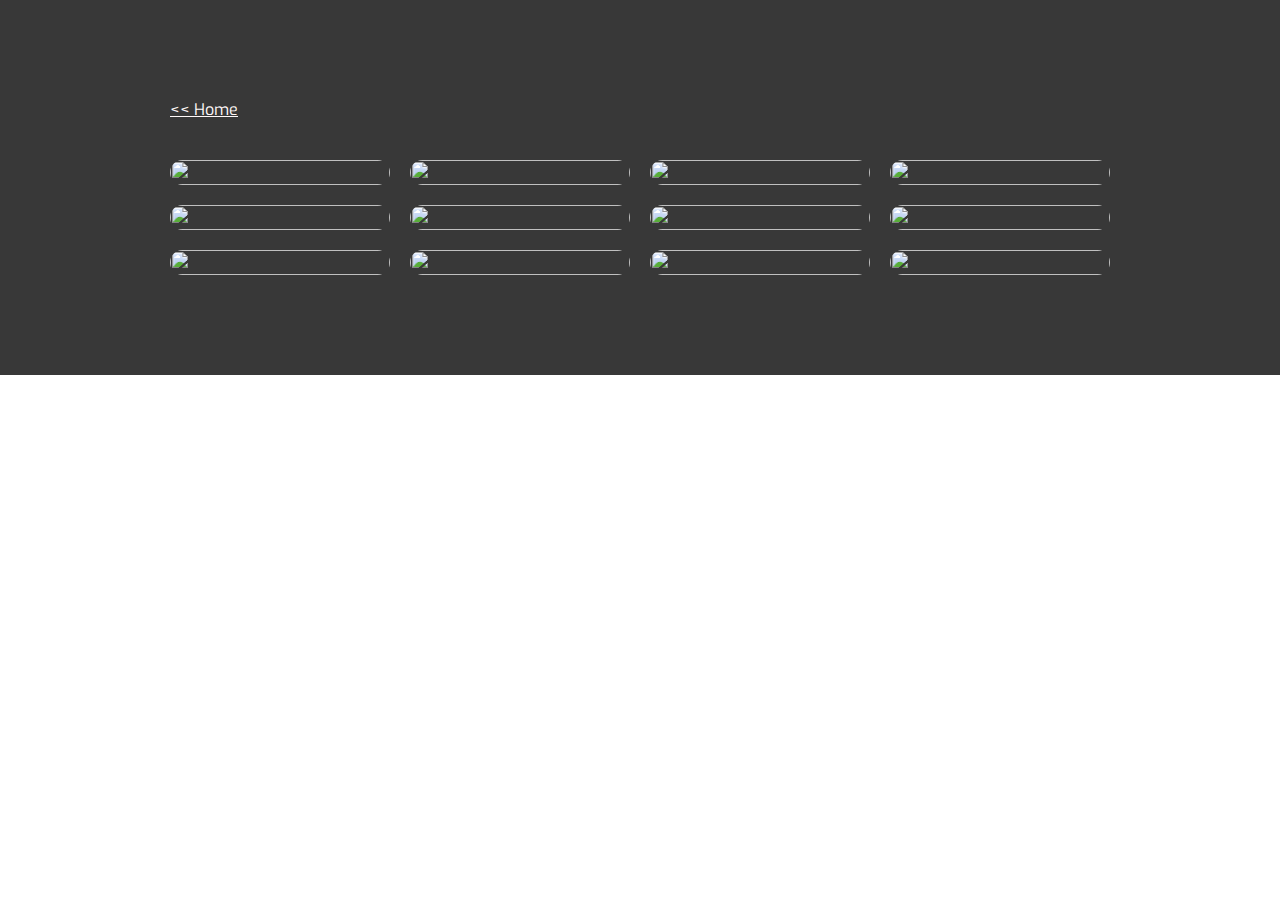
==== gallery.html @ 95dee2b7 "Trigger rebuild" ====
<!DOCTYPE html>
<html lang="en">
<head>
    <meta charset="UTF-8">
    <meta http-equiv="X-UA-Compatible" content="IE=edge">
    <meta name="viewport" content="width=device-width, initial-scale=1.0">

    <link rel="stylesheet" href="assets/css/style.css">
    <link rel="stylesheet" href="assets/css/my-class.css">

    <title>Gallery</title>
</head>
<body>
    <section id="gallery" class="gallery my-section">
        <div class="centered-container my-container">
          <div class="div-block">
            <a href="index.html" aria-current="page" class="link my--current">&lt;&lt; Home</a>
          </div>
          <div class="gallery-grid-container"><img src="../images/gallery/interior-9.jpg" srcset="../images/gallery/interior-9.jpg 500w, ../images/gallery/interior-9.jpg 800w, ../images/gallery/interior-9.jpg 1080w, ../images/gallery/interior-9.jpg 1600w, ../images/gallery/interior-9.jpg 2000w, ../images/gallery/interior-9.jpg 4896w" sizes="(max-width: 479px) 92vw, (max-width: 767px) 44vw, (max-width: 991px) 167px, 219.99998474121094px" alt="" class="gallery-thumbnail"><img src="../images/gallery/interior-8.jpg" alt="" class="gallery-thumbnail"><img src="../images/gallery/interior-6.jpg" srcset="../images/gallery/interior-6.jpg 500w, ../images/gallery/interior-6.jpg 800w, ../images/gallery/interior-6.jpg 1080w, ../images/gallery/interior-6.jpg 1600w, ../images/gallery/interior-6.jpg 2000w, ../images/gallery/interior-6.jpg 2600w, ../images/gallery/interior-6.jpg 3200w, ../images/gallery/interior-6.jpg 6024w" sizes="(max-width: 479px) 92vw, (max-width: 767px) 44vw, (max-width: 991px) 167px, 219.99998474121094px" alt="" class="gallery-thumbnail"><img src="../images/gallery/interior-5.jpg" srcset="../images/gallery/interior-5.jpg 500w, ../images/gallery/interior-5.jpg 800w, ../images/gallery/interior-5.jpg 1080w, ../images/gallery/interior-5.jpg 1600w, ../images/gallery/interior-5.jpg 2000w, ../images/gallery/interior-5.jpg 4914w" sizes="(max-width: 479px) 92vw, (max-width: 767px) 44vw, (max-width: 991px) 167px, 219.99998474121094px" alt="" class="gallery-thumbnail"><img src="../images/gallery/interior-4.jpg" srcset="../images/gallery/interior-4.jpg 500w, ../images/gallery/interior-4.jpg 1080w, ../images/gallery/interior-4.jpg 1600w, ../images/gallery/interior-4.jpg 2000w, ../images/gallery/interior-4.jpg 2600w, ../images/gallery/interior-4.jpg 3200w, ../images/gallery/interior-4.jpg 5472w" sizes="(max-width: 479px) 92vw, (max-width: 767px) 44vw, (max-width: 991px) 167px, 219.99998474121094px" alt="" class="gallery-thumbnail"><img src="../images/gallery/interior-1.jpg" srcset="../images/gallery/interior-1.jpg 500w, ../images/gallery/interior-1.jpg 800w, ../images/gallery/interior-1.jpg 1080w, ../images/gallery/interior-1.jpg 1600w, ../images/gallery/interior-1.jpg 2000w, ../images/gallery/interior-1.jpg 2600w, ../images/gallery/interior-1.jpg 2925w" sizes="(max-width: 479px) 92vw, (max-width: 767px) 44vw, (max-width: 991px) 167px, 219.99998474121094px" alt="" class="gallery-thumbnail"><img src="../images/gallery/interior-7.jpg" srcset="../images/gallery/interior-7.jpg 500w, ../images/gallery/interior-7.jpg 800w, ../images/gallery/interior-7.jpg 1080w, ../images/gallery/interior-7.jpg 1600w, ../images/gallery/interior-7.jpg 2000w, ../images/gallery/interior-7.jpg 2600w, ../images/gallery/interior-7.jpg 3200w, ../images/gallery/interior-7.jpg 3202w" sizes="(max-width: 479px) 92vw, (max-width: 767px) 44vw, (max-width: 991px) 167px, 219.99998474121094px" alt="" class="gallery-thumbnail"><img src="../images/gallery/interior-11.jpg" srcset="../images/gallery/interior-11.jpg 500w, ../images/gallery/interior-11.jpg 800w, ../images/gallery/interior-11.jpg 1080w, ../images/gallery/interior-11.jpg 1600w, ../images/gallery/interior-11.jpg 5472w" sizes="(max-width: 479px) 92vw, (max-width: 767px) 44vw, (max-width: 991px) 167px, 219.99998474121094px" alt="" class="gallery-thumbnail"><img src="../images/gallery/interior-2.jpg" srcset="../images/gallery/interior-2.jpg 500w, ../images/gallery/interior-2.jpg 800w, ../images/gallery/interior-2.jpg 1080w, ../images/gallery/interior-2.jpg 1600w, ../images/gallery/interior-2.jpg 3958w" sizes="(max-width: 479px) 92vw, (max-width: 767px) 44vw, (max-width: 991px) 167px, 219.99998474121094px" alt="" class="gallery-thumbnail"><img src="../images/gallery/interior-12.jpg" srcset="../images/gallery/interior-12.jpg 500w, ../images/gallery/interior-12.jpg 800w, ../images/gallery/interior-12.jpg 1080w, ../images/gallery/interior-12.jpg 1600w, ../images/gallery/interior-12.jpg 2000w, ../images/gallery/interior-12.jpg 2600w, ../images/gallery/interior-12.jpg 3200w, ../images/gallery/interior-12.jpg 3648w" sizes="(max-width: 479px) 92vw, (max-width: 767px) 44vw, (max-width: 991px) 167px, 219.99998474121094px" alt="" class="gallery-thumbnail"><img src="../images/gallery/interior-3.jpg" srcset="../images/gallery/interior-3.jpg 500w, ../images/gallery/interior-3.jpg 800w, ../images/gallery/interior-3.jpg 1080w, ../images/gallery/interior-3.jpg 2784w" sizes="(max-width: 479px) 92vw, (max-width: 767px) 44vw, (max-width: 991px) 167px, 219.99998474121094px" alt="" class="gallery-thumbnail"><img src="../images/gallery/interior-10.jpg" srcset="../images/gallery/interior-10.jpg 500w, ../images/gallery/interior-10.jpg 800w, ../images/gallery/interior-10.jpg 2000w" sizes="(max-width: 479px) 92vw, (max-width: 767px) 44vw, (max-width: 991px) 167px, 219.99998474121094px" alt="" class="gallery-thumbnail"></div>
        </div>
      </section>
</body>
</html>
---- assets/css/style.css ----
@import url('https://fonts.googleapis.com/css2?family=Exo:wght@300&family=Great+Vibes&family=Lato:wght@300&family=Oswald&display=swap');

  /* Navbar */

.sticky-nav {
    position: -webkit-sticky;
    position: sticky;
    top: 0px;
    z-index: 1;
    padding: 20px;
    background-color: #f4f4f4;
  }
  
  .nav-grid {
    display: -ms-grid;
    display: grid;
    width: 100%;
    margin: 0px;
    padding: 0px;
    -webkit-box-pack: start;
    -webkit-justify-content: flex-start;
    -ms-flex-pack: start;
    justify-content: flex-start;
    -webkit-box-align: center;
    -webkit-align-items: center;
    -ms-flex-align: center;
    align-items: center;
    grid-auto-flow: column;
    grid-auto-columns: -webkit-max-content;
    grid-auto-columns: max-content;
    grid-column-gap: 20px;
    grid-row-gap: 20px;
    -ms-grid-columns: 1fr -webkit-max-content -webkit-max-content -webkit-max-content;
    -ms-grid-columns: 1fr max-content max-content max-content;
    grid-template-columns: 1fr -webkit-max-content -webkit-max-content -webkit-max-content;
    grid-template-columns: 1fr max-content max-content max-content;
    -ms-grid-rows: auto;
    grid-template-rows: auto;
  }
  
  .nav-logo-link {
    display: block;
    height: 60px;
    margin-right: 0px;
    margin-left: 0px;
    padding: 0px;
  }
  
  .nav-logo {
    width: auto;
    height: 100%;
    -o-object-fit: contain;
    object-fit: contain;
    -o-object-position: 0% 50%;
    object-position: 0% 50%;
  }
  
  .nav-link {
    display: block;
    margin-right: 0px;
    margin-left: 0px;
    padding: 10px 0px;
    color: #444;
    text-decoration: none;
  }
  
  .nav-link:hover {
    text-decoration: underline;
  }
  
  .brand-text {
    height: 35%;
    font-size: 20px;
  }
  
  .body {
    font-family: Exo, sans-serif;
  }
  
  @media screen and (max-width: 767px) {
    .sticky-nav {
      position: relative;
    }
  
    .nav-grid {
      text-align: center;
    }
  }
  
  @media screen and (max-width: 479px) {
    .sticky-nav {
      padding: 0px;
    }
  
    .nav-grid {
      grid-auto-flow: row;
      grid-column-gap: 0px;
      grid-row-gap: 0px;
      -ms-grid-columns: 1fr;
      grid-template-columns: 1fr;
      -ms-grid-rows: 100px;
      grid-template-rows: 100px;
    }
  
    .nav-logo-link {
      border-top: 1px solid #c4c4c4;
    }
  
    .nav-link {
      padding-top: 10px;
      padding-bottom: 10px;
      border-top: 1px solid #c4c4c4;
    }
  }
  
  #my-nav {
    -ms-grid-column-align: start;
    justify-self: start;
  }
  
  @media screen and (max-width: 479px) {
    #my-nav {
      -ms-grid-column-align: center;
      justify-self: center;
    }
  }

  /*  Hero section */

  .hero-overlay {
    display: -webkit-box;
    display: -webkit-flex;
    display: -ms-flexbox;
    display: flex;
    height: 90vh;
    max-height: 780px;
    padding-top: 100px;
    padding-bottom: 100px;
    -webkit-box-pack: center;
    -webkit-justify-content: center;
    -ms-flex-pack: center;
    justify-content: center;
    -webkit-box-align: center;
    -webkit-align-items: center;
    -ms-flex-align: center;
    align-items: center;
    background-image: -webkit-gradient(linear, left top, left bottom, from(rgba(0, 0, 0, 0.2)), to(rgba(0, 0, 0, 0.2))), url('../images/hero-bg.jpg');
    background-image: linear-gradient(180deg, rgba(0, 0, 0, 0.2), rgba(0, 0, 0, 0.2)), url('../images/hero-bg.jpg');
    background-position: 0px 0px, 50% 50%;
    background-size: auto, cover;
    color: #fff;
  }
  
  .centered-container {
    -webkit-box-flex: 1;
    -webkit-flex: 1;
    -ms-flex: 1;
    flex: 1;
    text-align: center;
  }
  
  .heading {
    padding-top: 20px;
    display: inline-block;
    font-family: 'Great Vibes', cursive;
    font-size: 72px;
  }
  
  @media screen and (max-width: 767px) {
    .hero-overlay {
      padding: 40px 20px;
    }
  }
  
  @media screen and (max-width: 479px) {
    .centered-container {
      text-align: left;
    }
  }

  /* Cards section */

  .cards-section {
    padding-top: 100px;
    padding-bottom: 100px;
    background-color: rgba(0, 0, 0, 0.78);
    color: #fff;  
  }
  
  .centered-container {
    -webkit-box-flex: 1;
    -webkit-flex: 1;
    -ms-flex: 1;
    flex: 1;
    font-family: Exo, sans-serif;
    font-size: 16px;
    text-align: center;
  }
  
  .cards-grid-container {
    display: -ms-grid;
    display: grid;
    grid-auto-columns: 1fr;
    grid-column-gap: 40px;
    grid-row-gap: 40px;
    -ms-grid-columns: 1fr 1fr 1fr;
    grid-template-columns: 1fr 1fr 1fr;
    -ms-grid-rows: auto;
    grid-template-rows: auto;
    text-align: left;
  }
  
  .cards-image-mask {
    position: relative;
    overflow: hidden;
    width: 100%;
    padding-top: 100%;
    border-radius: 0%;
  }
  
  .cards-image {
    position: absolute;
    left: 0%;
    top: 0%;
    right: 0%;
    bottom: 0%;
    width: 100%;
    height: 100%;
    max-width: none;
    background-image: url('../images/cards/living-space-resized-p-500.jpeg');
    background-size: auto;
    -o-object-fit: cover;
    object-fit: cover;
    -o-object-position: 50% 50%;
    object-position: 50% 50%;
  }
  
  .paragraph {
    text-align: center;
  }
  
  .paragraph-2 {
    text-align: center;
  }
  
  .paragraph-3 {
    text-align: center;
  }
  
  .heading {
    text-align: center;
  }
  
  .heading-2 {
    text-align: center;
  }
  
  .heading-3 {
    text-align: center;
  }
  
  @media screen and (max-width: 991px) {
    .cards-grid-container {
      grid-column-gap: 20px;
    }
  }
  
  @media screen and (max-width: 767px) {
    .cards-section {
      padding: 40px 20px;
    }
  
    .cards-grid-container {
      max-width: none;
      -ms-grid-row-align: stretch;
      align-self: stretch;
      -ms-grid-columns: 1fr;
      grid-template-columns: 1fr;
      -ms-grid-rows: auto auto auto;
      grid-template-rows: auto auto auto;
    }
  }
  
  @media screen and (max-width: 479px) {
    .centered-container {
      text-align: left;
    }
  
    .cards-grid-container {
      margin-right: 0px;
      margin-left: 0px;
      padding-top: 20px;
      padding-bottom: 20px;
      -ms-grid-columns: 1fr;
      grid-template-columns: 1fr;
    }
  }
  
  #my-node-living {
    -webkit-align-self: auto;
    -ms-flex-item-align: auto;
    -ms-grid-romy-align: auto;
    align-self: auto;
  }
  
  @media screen and (max-width: 767px) {
    #my-node-office-header {
      grid-row: 1;
      -ms-grid-row: span 1;
      grid-row-start: span 1;
      -ms-grid-romy-span: 1;
      grid-row-end: span 1;
      grid-column: 1;
      -ms-grid-column: span 1;
      grid-column-start: span 1;
      -ms-grid-column-span: 1;
      grid-column-end: span 1;
    }
  
    #my-node-office-paragraph {
      grid-row: 1;
      -ms-grid-row: span 1;
      grid-row-start: span 1;
      -ms-grid-romy-span: 1;
      grid-row-end: span 1;
      grid-column: 1;
      -ms-grid-column: span 1;
      grid-column-start: span 1;
      -ms-grid-column-span: 1;
      grid-column-end: span 1;
    }
  
    #my-node-industry-header {
      grid-row: 1;
      -ms-grid-row: span 1;
      grid-row-start: span 1;
      -ms-grid-romy-span: 1;
      grid-row-end: span 1;
      grid-column: 1;
      -ms-grid-column: span 1;
      grid-column-start: span 1;
      -ms-grid-column-span: 1;
      grid-column-end: span 1;
    }
  
    #my-node-industry-paragraph {
      grid-row: 1;
      -ms-grid-row: span 1;
      grid-row-start: span 1;
      -ms-grid-romy-span: 1;
      grid-row-end: span 1;
      grid-column: 1;
      -ms-grid-column: span 1;
      grid-column-start: span 1;
      -ms-grid-column-span: 1;
      grid-column-end: span 1;
      -ms-grid-romy-align: start;
      align-self: start;
    }
  }
  
  @media screen and (max-width: 479px) {
    #my-node-living {
      grid-column: 1;
      -ms-grid-column: span 1;
      grid-column-start: span 1;
      -ms-grid-column-span: 1;
      grid-column-end: span 1;
    }
  
    #my-node-office {
      grid-column: 1;
      -ms-grid-column: span 1;
      grid-column-start: span 1;
      -ms-grid-column-span: 1;
      grid-column-end: span 1;
    }
  
    #my-node-industry {
      -ms-grid-column: span 1;
      grid-column-start: span 1;
      -ms-grid-column-span: 1;
      grid-column-end: span 1;
    }
  }


  /* Footer section */

  .footer {
    padding-top: 60px;
    padding-bottom: 40px;
    -webkit-box-align: start;
    -webkit-align-items: flex-start;
    -ms-flex-align: start;
    align-items: flex-start;
    text-align: center;
  }
  
  .footer-flex-container {
    display: -webkit-box;
    display: -webkit-flex;
    display: -ms-flexbox;
    display: flex;
    margin-bottom: 40px;
    -webkit-box-pack: justify;
    -webkit-justify-content: space-between;
    -ms-flex-pack: justify;
    justify-content: space-between;
    text-align: left;
  }
  
  .footer-logo-link {
    max-height: 60px;
    min-width: 60px;
    -webkit-box-flex: 0;
    -webkit-flex: 0 auto;
    -ms-flex: 0 auto;
    flex: 0 auto;
  }
  
  .footer-image {
    width: 100%;
    height: 100%;
    background-image: url('../images/contact-compass.jpg');
    background-position: 50% 50%;
    background-size: cover;
    -o-object-fit: contain;
    object-fit: contain;
    -o-object-position: 0% 50%;
    object-position: 0% 50%;
  }
  
  .footer-heading {
    margin-top: 0px;
    margin-bottom: 20px;
    font-size: 14px;
    line-height: 1.5;
  }
  
  .footer-link {
    display: block;
    margin-bottom: 10px;
    color: #444;
    text-decoration: none;
  }
  
  .footer-link:hover {
    text-decoration: underline;
  }
  
  .image {
    margin-right: 0px;
  }
  
  @media screen and (max-width: 991px) {
    .footer {
      padding-right: 20px;
      padding-left: 20px;
    }
  }
  
  @media screen and (max-width: 767px) {
    .footer {
      padding: 40px 20px;
    }
  
    .footer-image {
      -o-object-fit: contain;
      object-fit: contain;
    }
  }
  
  @media screen and (max-width: 479px) {
    .footer {
      padding-right: 20px;
      padding-left: 20px;
      text-align: left;
    }
  
    .footer-flex-container {
      -webkit-box-orient: vertical;
      -webkit-box-direction: normal;
      -webkit-flex-direction: column;
      -ms-flex-direction: column;
      flex-direction: column;
    }
  
    .footer-logo-link {
      height: 60px;
    }
  
    .footer-heading {
      margin-top: 20px;
    }
  }

  /* Form */

  .contact-form {
    padding-top: 100px;
    padding-bottom: 100px;
    border-style: solid;
    border-width: 1px;
    border-color: #8d8d8d;
    background-image: -webkit-gradient(linear, left top, left bottom, from(rgba(0, 0, 0, 0.5)), to(rgba(0, 0, 0, 0.5)));
    background-image: linear-gradient(180deg, rgba(0, 0, 0, 0.5), rgba(0, 0, 0, 0.5));
  }
  
  .contact-form-grid {
    display: -ms-grid;
    display: grid;
    margin-top: 40px;
    grid-auto-columns: 1fr;
    grid-column-gap: 20px;
    grid-row-gap: 20px;
    -ms-grid-columns: 1fr 1fr;
    grid-template-columns: 1fr 1fr;
    -ms-grid-rows: auto;
    grid-template-rows: auto;
  }
  
  .form-heading {
    background-color: rgba(111, 108, 108, 0);
    font-family: Exo, sans-serif;
    color: #c2c2c2;
  }
  
  .my-form-body {
    background-color: #000;
    background-image: url('/assets/images/form-bg.jpg');
    background-position: 0px 0px;
    background-size: cover;
  }
  
  .container {
    font-family: Exo, sans-serif;
    color: #adadad;
  }
  
  .text-field {
    border-radius: 20px;
    background-color: hsla(0, 0%, 100%, 0.2);
  }
  
  .text-field-2 {
    border-radius: 20px;
    background-color: hsla(0, 0%, 100%, 0.2);
  }
  
  .text-field-3 {
    border-radius: 20px;
    background-color: hsla(0, 0%, 100%, 0.2);
  }
  
  .text-field-4 {
    border-radius: 20px;
    background-color: hsla(0, 0%, 100%, 0.2);
  }
  
  .submit-button {
    border-radius: 20px;
    background-color: rgba(10, 10, 10, 0.43);
    color: #ccc;
  }
  
  @media screen and (max-width: 767px) {
    .contact-form {
      padding: 40px 20px;
    }
  }
  
  @media screen and (max-width: 479px) {
    #my-node-name {
      grid-column: 1;
      -ms-grid-column: span 2;
      grid-column-start: span 2;
      -ms-grid-column-span: 2;
      grid-column-end: span 2;
      grid-column: 1;
      grid-row: 1;
      -ms-grid-row: span 1;
      grid-row-start: span 1;
      -ms-grid-romy-span: 1;
      grid-row-end: span 1;
    }
  
    #my-node-last-name {
      grid-column: 1;
      -ms-grid-column: span 2;
      grid-column-start: span 2;
      -ms-grid-column-span: 2;
      grid-column-end: span 2;
      grid-row: 1;
      -ms-grid-row: span 1;
      grid-row-start: span 1;
      -ms-grid-romy-span: 1;
      grid-row-end: span 1;
    }
  
    #my-node-email {
      grid-column: 1;
      -ms-grid-column: span 2;
      grid-column-start: span 2;
      -ms-grid-column-span: 2;
      grid-column-end: span 2;
      grid-row: 1;
      -ms-grid-row: span 1;
      grid-row-start: span 1;
      -ms-grid-romy-span: 1;
      grid-row-end: span 1;
    }
  
    #my-node-phone {grid-column: 1;
      -ms-grid-column: span 2;
      grid-column-start: span 2;
      -ms-grid-column-span: 2;
      grid-column-end: span 2;
      grid-row: 1;
      -ms-grid-row: span 1;
      grid-row-start: span 1;
      -ms-grid-romy-span: 1;
      grid-row-end: span 1;
    }
  }

  /* Login form */

  .login-form {
    padding-top: 100px;
    padding-bottom: 100px;
    background-image: url('../images/login.jpg');
    background-position: 50% 50%;
    background-size: cover;
  }
  
  .login-form-grid {
    display: block;
    width: 100%;
    margin-top: 40px;
    grid-auto-flow: column dense;
    grid-auto-columns: 1fr;
    -ms-grid-columns: 1fr 1fr;
    grid-template-columns: 1fr 1fr;
    -ms-grid-rows: auto;
    grid-template-rows: auto;
  }
  
  .login-body {
    background-color: #000;
    background-image: url('../images/login.jpg');
    background-position: 50% 50%;
    background-size: contain;
    background-repeat: repeat;
    font-family: Exo, sans-serif;
  }
  
  .form-block {
    width: 30%;
    margin-left: 350px;
    border-radius: 20px;
    background-color: rgba(49, 49, 49, 0.45);
    font-family: Exo, sans-serif;
    color: #f5f2f2;
    text-align: center;
  }
  
  .login-form {
    height: 50%;
    margin-right: 10px;
    margin-left: 10px;
  }
  
  .container {
    display: -webkit-box;
    display: -webkit-flex;
    display: -ms-flexbox;
    display: flex;
    height: 800px;
    -webkit-box-orient: vertical;
    -webkit-box-direction: normal;
    -webkit-flex-direction: column;
    -ms-flex-direction: column;
    flex-direction: column;
    -webkit-box-pack: start;
    -webkit-justify-content: flex-start;
    -ms-flex-pack: start;
    justify-content: flex-start;
    -webkit-box-align: start;
    -webkit-align-items: flex-start;
    -ms-flex-align: start;
    align-items: flex-start;
    text-align: left;
  }
  
  .username-field {
    border-radius: 20px;
  }
  
  .password-field {
    border-radius: 20px;
  }
  
  .login-button {
    border-radius: 11px;
    background-color: #020202;
  }
  
  .italic-text {
    border-radius: 20px;
    background-color: #fff;
  }
  
  .login-form-2 {
    padding-top: 100px;
    padding-bottom: 100px;
    background-image: url('/assets/images/login.jpg');
    background-position: 0px 0px;
    background-size: auto;
  }
  
  .login-form-grid {
    display: block;
    margin-top: 40px;
    grid-auto-columns: 1fr;
    -ms-grid-columns: 1fr 1fr;
    grid-template-columns: 1fr 1fr;
    -ms-grid-rows: auto;
    grid-template-rows: auto;
  }
  
  .main-layout {
    padding-top: 100px;
    padding-bottom: 100px;
  }
  
  .form-container {
    padding-right: 60px;
    padding-left: 60px;
    border-radius: 20px;
    background-color: rgba(189, 183, 183, 0.37);
    font-family: Exo, sans-serif;
    color: #ffefef;
  }
  
  .forgot-pass-text {
    text-decoration: underline;
  }
  
  .form {
    border-radius: 0px;
    text-align: center;
  }
  
  .username-input {
    border-radius: 20px;
    background-color: rgba(0, 0, 0, 0.8);
    color: #fcdfdf;
  }
  
  .password-input {
    border-radius: 20px;
    background-color: rgba(0, 0, 0, 0.8);
  }
  
  @media screen and (max-width: 767px) {
    .login-form {
      padding: 40px 20px;
    }
  
    .login-form-2 {
      padding: 40px 20px;
    }
  
    .main-layout {
      padding: 40px 20px;
    }
  }
  
  @media screen and (max-width: 479px) {
    #my-node-user {
      grid-column: 1;
      -ms-grid-column: span 2;
      grid-column-start: span 2;
      -ms-grid-column-span: 2;
      grid-column-end: span 2;
      grid-row: 1;
      -ms-grid-row: span 1;
      grid-row-start: span 1;
      -ms-grid-romy-span: 1;
      grid-row-end: span 1;
    }
  
    #my-node-pass {
      grid-column: 1;
      -ms-grid-column: span 2;
      grid-column-start: span 2;
      -ms-grid-column-span: 2;
      grid-column-end: span 2;
      grid-row: 1;
      -ms-grid-row: span 1;
      grid-row-start: span 1;
      -ms-grid-romy-span: 1;
      grid-row-end: span 1;
    }
  }

  /* Gallery */

  .gallery {
    padding-top: 100px;
    padding-bottom: 100px;
    border-radius: 0px;
    background-color: rgba(0, 0, 0, 0.78);
    text-align: left;
  }
  
  .centered-container {
    -webkit-box-flex: 1;
    -webkit-flex: 1;
    -ms-flex: 1;
    flex: 1;
    text-align: center;
  }
  
  .gallery-grid-container {
    display: -ms-grid;
    display: grid;
    margin-top: 40px;
    -ms-grid-romy-align: center;
    align-self: center;
    grid-auto-columns: 1fr;
    grid-column-gap: 20px;
    grid-row-gap: 20px;
    grid-template-areas: ".";
    -ms-grid-columns: 1fr 20px 1fr 20px 1fr 20px 1fr;
    grid-template-columns: 1fr 1fr 1fr 1fr;
    -ms-grid-rows: auto 20px auto;
    grid-template-rows: auto auto;
  }
  
  .gallery-lightbox {
    position: relative;
    overflow: hidden;
  }
  
  .gallery-thumbnail {
    width: 100%;
    height: 100%;
    border-radius: 20px;
    background-image: url('../images/interior-8.jpg');
    background-position: 50% 50%;
    background-size: cover;
    -o-object-fit: cover;
    object-fit: cover;
    -o-object-position: 50% 50%;
    object-position: 50% 50%;
  }
  
  .link {
    font-family: Arial, 'Helvetica Neue', Helvetica, sans-serif;
  }
  
  .link.my--current {
    font-family: Exo, sans-serif;
    color: #fff9f9;
    text-align: center;
  }
  
  .div-block {
    text-align: left;
  }
  
  @media screen and (max-width: 991px) {
    .gallery-grid-container {
      -webkit-align-self: stretch;
      -ms-flex-item-align: stretch;
      -ms-grid-romy-align: stretch;
      align-self: stretch;
    }
  }
  
  @media screen and (max-width: 767px) {
    .gallery {
      padding: 40px 20px;
    }
  
    .gallery-grid-container {
      max-width: none;
      -ms-grid-columns: 1fr 1fr;
      grid-template-columns: 1fr 1fr;
      -ms-grid-rows: auto auto auto auto;
      grid-template-rows: auto auto auto auto;
    }
  }
  
  @media screen and (max-width: 479px) {
    .centered-container {
      text-align: left;
    }
  
    .gallery-grid-container {
      margin-right: 0px;
      margin-left: 0px;
      -ms-grid-columns: 1fr;
      grid-template-columns: 1fr;
      -ms-grid-rows: auto auto auto auto auto;
      grid-template-rows: auto auto auto auto auto;
    }
  }
---- assets/css/my-class.css ----
@import url('https://fonts.googleapis.com/css2?family=Exo:wght@300&family=Great+Vibes&family=Lato:wght@300&family=Oswald&display=swap');

* {
	-webkit-box-sizing: border-box;
	-moz-box-sizing: border-box;
	box-sizing: border-box
}

html {
	height: 100%
}

body {
	margin: 0;
	min-height: 100%;
	background-color: #fff;
	font-family: Exo, sans-serif;
	font-size: 16px;
	line-height: 20px;
	color: #333
}

html.my-mod-touch * {
	background-attachment: scroll!important
}

html[data-my-dynpage] [data-my-cloak] {
	color: transparent!important
}

ul {
	margin-top: 0;
	margin-bottom: 10px;
	padding-left: 40px
}

h1,
h2,
h3,
h4,
h5,
h6 {
	font-weight: 700;
	margin-bottom: 10px
}

h1 {
	font-size: 38px;
	line-height: 44px;
	margin-top: 20px
}

h2 {
	font-size: 32px;
	line-height: 36px;
	margin-top: 20px
}

h3 {
	font-size: 24px;
	line-height: 30px;
	margin-top: 20px
}

h4 {
	font-size: 18px;
	line-height: 24px;
	margin-top: 10px
}

h5 {
	font-size: 14px;
	line-height: 20px;
	margin-top: 10px
}

h6 {
	font-size: 12px;
	line-height: 18px;
	margin-top: 10px
}

.my-list-unstyled {
	padding-left: 0;
	list-style: none
}

.my-container {
	margin-left: auto;
	margin-right: auto;
	max-width: 940px
}

.my-container:after,
.my-container:before {
	content: " ";
	display: table;
	grid-column-start: 1;
	grid-row-start: 1;
	grid-column-end: 2;
	grid-row-end: 2
}

.my-container:after {
	clear: both
}

@media screen and (max-width:991px) {
	.my-container {
		max-width: 728px
	}
}

@media screen and (max-width:479px) {
	.my-container {
		max-width: none
	}
}

@media screen and (max-width:767px) {
	.my-nav-brand {
		padding-left: 10px
	}
}

.my-nav {
	position: relative;
	background: #ddd;
	z-index: 1000
}

.my-nav:after,
.my-nav:before {
	content: " ";
	display: table;
	grid-column-start: 1;
	grid-row-start: 1;
	grid-column-end: 2;
	grid-row-end: 2
}

.my-nav:after {
	clear: both
}

.my-nav-brand {
	position: relative;
	float: left;
	text-decoration: none;
	color: #333
}

.my-nav-link {
	position: relative;
	display: inline-block;
	vertical-align: top;
	text-decoration: none;
	color: #222;
	padding: 20px;
	text-align: left;
	margin-left: auto;
	margin-right: auto
}

[data-nav-menu-open] {
	display: block!important;
	position: absolute;
	top: 100%;
	left: 0;
	right: 0;
	background: #c8c8c8;
	text-align: center;
	overflow: visible;
	min-width: 200px
}

.my-nav[data-animation=over-left] [data-nav-menu-open] {
	right: auto;
	z-index: 1;
	top: 0
}

.my-nav[data-animation=over-right] [data-nav-menu-open] {
	left: auto;
	z-index: 1;
	top: 0
}

@media screen and (max-width:767px) {
	.my-nav-brand {
		padding-left: 10px
	}
}

@keyframes spin {
	0% {
		transform: rotate(0)
	}
	100% {
		transform: rotate(360deg)
	}
}
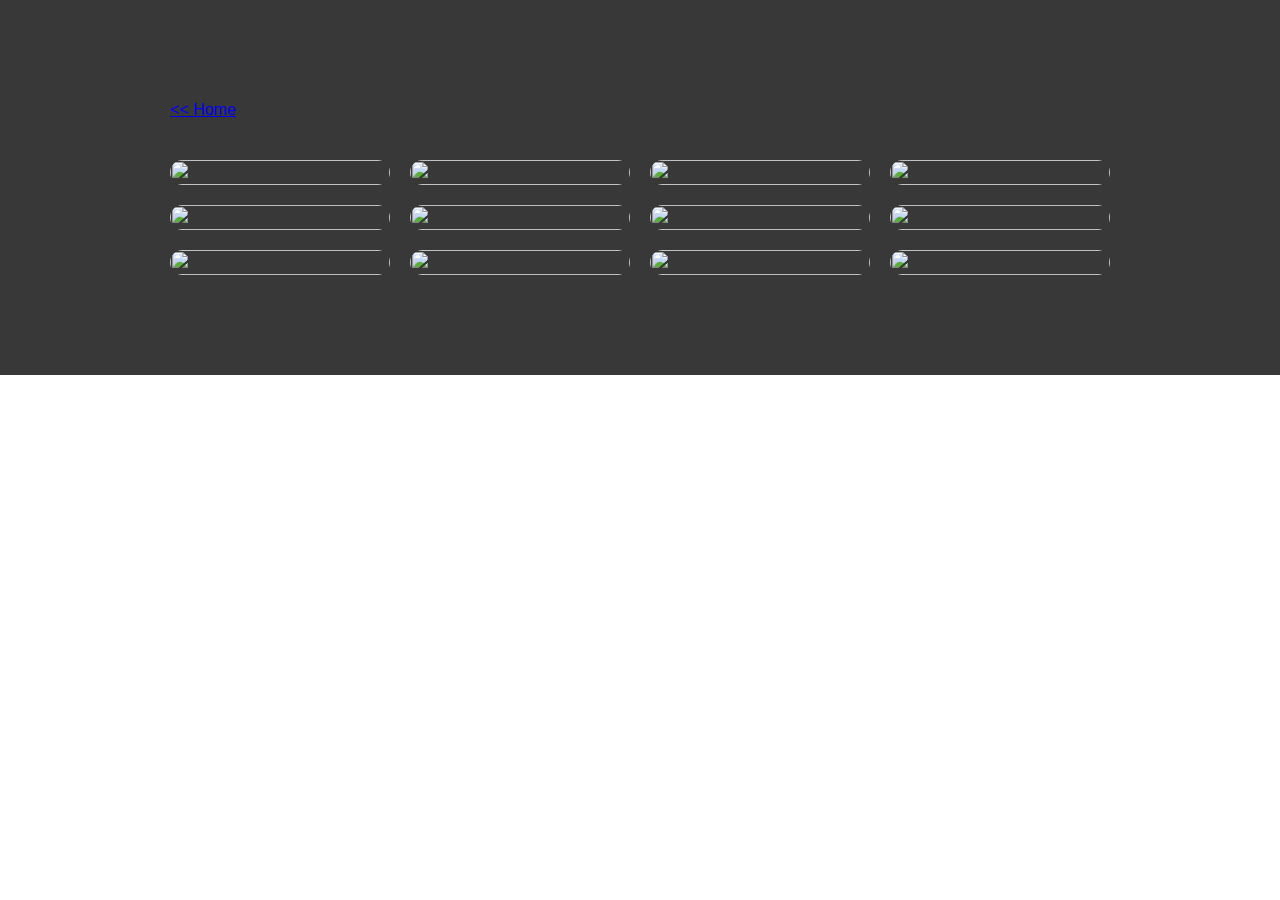
==== commit 521c4da7: "Fix CSS bug in gallery" ====
--- a/gallery.html
+++ b/gallery.html
@@ -16,7 +16,7 @@
           <div class="div-block">
             <a href="index.html" aria-current="page" class="link my--current">&lt;&lt; Home</a>
           </div>
-          <div class="gallery-grid-container"><img src="../images/gallery/interior-9.jpg" srcset="../images/gallery/interior-9.jpg 500w, ../images/gallery/interior-9.jpg 800w, ../images/gallery/interior-9.jpg 1080w, ../images/gallery/interior-9.jpg 1600w, ../images/gallery/interior-9.jpg 2000w, ../images/gallery/interior-9.jpg 4896w" sizes="(max-width: 479px) 92vw, (max-width: 767px) 44vw, (max-width: 991px) 167px, 219.99998474121094px" alt="" class="gallery-thumbnail"><img src="../images/gallery/interior-8.jpg" alt="" class="gallery-thumbnail"><img src="../images/gallery/interior-6.jpg" srcset="../images/gallery/interior-6.jpg 500w, ../images/gallery/interior-6.jpg 800w, ../images/gallery/interior-6.jpg 1080w, ../images/gallery/interior-6.jpg 1600w, ../images/gallery/interior-6.jpg 2000w, ../images/gallery/interior-6.jpg 2600w, ../images/gallery/interior-6.jpg 3200w, ../images/gallery/interior-6.jpg 6024w" sizes="(max-width: 479px) 92vw, (max-width: 767px) 44vw, (max-width: 991px) 167px, 219.99998474121094px" alt="" class="gallery-thumbnail"><img src="../images/gallery/interior-5.jpg" srcset="../images/gallery/interior-5.jpg 500w, ../images/gallery/interior-5.jpg 800w, ../images/gallery/interior-5.jpg 1080w, ../images/gallery/interior-5.jpg 1600w, ../images/gallery/interior-5.jpg 2000w, ../images/gallery/interior-5.jpg 4914w" sizes="(max-width: 479px) 92vw, (max-width: 767px) 44vw, (max-width: 991px) 167px, 219.99998474121094px" alt="" class="gallery-thumbnail"><img src="../images/gallery/interior-4.jpg" srcset="../images/gallery/interior-4.jpg 500w, ../images/gallery/interior-4.jpg 1080w, ../images/gallery/interior-4.jpg 1600w, ../images/gallery/interior-4.jpg 2000w, ../images/gallery/interior-4.jpg 2600w, ../images/gallery/interior-4.jpg 3200w, ../images/gallery/interior-4.jpg 5472w" sizes="(max-width: 479px) 92vw, (max-width: 767px) 44vw, (max-width: 991px) 167px, 219.99998474121094px" alt="" class="gallery-thumbnail"><img src="../images/gallery/interior-1.jpg" srcset="../images/gallery/interior-1.jpg 500w, ../images/gallery/interior-1.jpg 800w, ../images/gallery/interior-1.jpg 1080w, ../images/gallery/interior-1.jpg 1600w, ../images/gallery/interior-1.jpg 2000w, ../images/gallery/interior-1.jpg 2600w, ../images/gallery/interior-1.jpg 2925w" sizes="(max-width: 479px) 92vw, (max-width: 767px) 44vw, (max-width: 991px) 167px, 219.99998474121094px" alt="" class="gallery-thumbnail"><img src="../images/gallery/interior-7.jpg" srcset="../images/gallery/interior-7.jpg 500w, ../images/gallery/interior-7.jpg 800w, ../images/gallery/interior-7.jpg 1080w, ../images/gallery/interior-7.jpg 1600w, ../images/gallery/interior-7.jpg 2000w, ../images/gallery/interior-7.jpg 2600w, ../images/gallery/interior-7.jpg 3200w, ../images/gallery/interior-7.jpg 3202w" sizes="(max-width: 479px) 92vw, (max-width: 767px) 44vw, (max-width: 991px) 167px, 219.99998474121094px" alt="" class="gallery-thumbnail"><img src="../images/gallery/interior-11.jpg" srcset="../images/gallery/interior-11.jpg 500w, ../images/gallery/interior-11.jpg 800w, ../images/gallery/interior-11.jpg 1080w, ../images/gallery/interior-11.jpg 1600w, ../images/gallery/interior-11.jpg 5472w" sizes="(max-width: 479px) 92vw, (max-width: 767px) 44vw, (max-width: 991px) 167px, 219.99998474121094px" alt="" class="gallery-thumbnail"><img src="../images/gallery/interior-2.jpg" srcset="../images/gallery/interior-2.jpg 500w, ../images/gallery/interior-2.jpg 800w, ../images/gallery/interior-2.jpg 1080w, ../images/gallery/interior-2.jpg 1600w, ../images/gallery/interior-2.jpg 3958w" sizes="(max-width: 479px) 92vw, (max-width: 767px) 44vw, (max-width: 991px) 167px, 219.99998474121094px" alt="" class="gallery-thumbnail"><img src="../images/gallery/interior-12.jpg" srcset="../images/gallery/interior-12.jpg 500w, ../images/gallery/interior-12.jpg 800w, ../images/gallery/interior-12.jpg 1080w, ../images/gallery/interior-12.jpg 1600w, ../images/gallery/interior-12.jpg 2000w, ../images/gallery/interior-12.jpg 2600w, ../images/gallery/interior-12.jpg 3200w, ../images/gallery/interior-12.jpg 3648w" sizes="(max-width: 479px) 92vw, (max-width: 767px) 44vw, (max-width: 991px) 167px, 219.99998474121094px" alt="" class="gallery-thumbnail"><img src="../images/gallery/interior-3.jpg" srcset="../images/gallery/interior-3.jpg 500w, ../images/gallery/interior-3.jpg 800w, ../images/gallery/interior-3.jpg 1080w, ../images/gallery/interior-3.jpg 2784w" sizes="(max-width: 479px) 92vw, (max-width: 767px) 44vw, (max-width: 991px) 167px, 219.99998474121094px" alt="" class="gallery-thumbnail"><img src="../images/gallery/interior-10.jpg" srcset="../images/gallery/interior-10.jpg 500w, ../images/gallery/interior-10.jpg 800w, ../images/gallery/interior-10.jpg 2000w" sizes="(max-width: 479px) 92vw, (max-width: 767px) 44vw, (max-width: 991px) 167px, 219.99998474121094px" alt="" class="gallery-thumbnail"></div>
+          <div class="gallery-grid-container"><img src="assets/images/gallery/interior-9.jpg" srcset="assets/images/gallery/interior-9.jpg 500w, assets/images/gallery/interior-9.jpg 800w, assets/images/gallery/interior-9.jpg 1080w, assets/images/gallery/interior-9.jpg 1600w, assets/images/gallery/interior-9.jpg 2000w, assets/images/gallery/interior-9.jpg 4896w" sizes="(max-width: 479px) 92vw, (max-width: 767px) 44vw, (max-width: 991px) 167px, 219.99998474121094px" alt="" class="gallery-thumbnail"><img src="assets/images/gallery/interior-8.jpg" alt="" class="gallery-thumbnail"><img src="assets/images/gallery/interior-6.jpg" srcset="assets/images/gallery/interior-6.jpg 500w, assets/images/gallery/interior-6.jpg 800w, assets/images/gallery/interior-6.jpg 1080w, assets/images/gallery/interior-6.jpg 1600w, assets/images/gallery/interior-6.jpg 2000w, assets/images/gallery/interior-6.jpg 2600w, assets/images/gallery/interior-6.jpg 3200w, assets/images/gallery/interior-6.jpg 6024w" sizes="(max-width: 479px) 92vw, (max-width: 767px) 44vw, (max-width: 991px) 167px, 219.99998474121094px" alt="" class="gallery-thumbnail"><img src="assets/images/gallery/interior-5.jpg" srcset="assets/images/gallery/interior-5.jpg 500w, assets/images/gallery/interior-5.jpg 800w, assets/images/gallery/interior-5.jpg 1080w, assets/images/gallery/interior-5.jpg 1600w, assets/images/gallery/interior-5.jpg 2000w, assets/images/gallery/interior-5.jpg 4914w" sizes="(max-width: 479px) 92vw, (max-width: 767px) 44vw, (max-width: 991px) 167px, 219.99998474121094px" alt="" class="gallery-thumbnail"><img src="assets/images/gallery/interior-4.jpg" srcset="assets/images/gallery/interior-4.jpg 500w, assets/images/gallery/interior-4.jpg 1080w, assets/images/gallery/interior-4.jpg 1600w, assets/images/gallery/interior-4.jpg 2000w, assets/images/gallery/interior-4.jpg 2600w, assets/images/gallery/interior-4.jpg 3200w, assets/images/gallery/interior-4.jpg 5472w" sizes="(max-width: 479px) 92vw, (max-width: 767px) 44vw, (max-width: 991px) 167px, 219.99998474121094px" alt="" class="gallery-thumbnail"><img src="assets/images/gallery/interior-1.jpg" srcset="assets/images/gallery/interior-1.jpg 500w, assets/images/gallery/interior-1.jpg 800w, assets/images/gallery/interior-1.jpg 1080w, assets/images/gallery/interior-1.jpg 1600w, assets/images/gallery/interior-1.jpg 2000w, assets/images/gallery/interior-1.jpg 2600w, assets/images/gallery/interior-1.jpg 2925w" sizes="(max-width: 479px) 92vw, (max-width: 767px) 44vw, (max-width: 991px) 167px, 219.99998474121094px" alt="" class="gallery-thumbnail"><img src="assets/images/gallery/interior-7.jpg" srcset="assets/images/gallery/interior-7.jpg 500w, assets/images/gallery/interior-7.jpg 800w, assets/images/gallery/interior-7.jpg 1080w, assets/images/gallery/interior-7.jpg 1600w, assets/images/gallery/interior-7.jpg 2000w, assets/images/gallery/interior-7.jpg 2600w, assets/images/gallery/interior-7.jpg 3200w, assets/images/gallery/interior-7.jpg 3202w" sizes="(max-width: 479px) 92vw, (max-width: 767px) 44vw, (max-width: 991px) 167px, 219.99998474121094px" alt="" class="gallery-thumbnail"><img src="assets/images/gallery/interior-11.jpg" srcset="assets/images/gallery/interior-11.jpg 500w, assets/images/gallery/interior-11.jpg 800w, assets/images/gallery/interior-11.jpg 1080w, assets/images/gallery/interior-11.jpg 1600w, assets/images/gallery/interior-11.jpg 5472w" sizes="(max-width: 479px) 92vw, (max-width: 767px) 44vw, (max-width: 991px) 167px, 219.99998474121094px" alt="" class="gallery-thumbnail"><img src="assets/images/gallery/interior-2.jpg" srcset="assets/images/gallery/interior-2.jpg 500w, assets/images/gallery/interior-2.jpg 800w, assets/images/gallery/interior-2.jpg 1080w, assets/images/gallery/interior-2.jpg 1600w, assets/images/gallery/interior-2.jpg 3958w" sizes="(max-width: 479px) 92vw, (max-width: 767px) 44vw, (max-width: 991px) 167px, 219.99998474121094px" alt="" class="gallery-thumbnail"><img src="assets/images/gallery/interior-12.jpg" srcset="assets/images/gallery/interior-12.jpg 500w, assets/images/gallery/interior-12.jpg 800w, assets/images/gallery/interior-12.jpg 1080w, assets/images/gallery/interior-12.jpg 1600w, assets/images/gallery/interior-12.jpg 2000w, assets/images/gallery/interior-12.jpg 2600w, assets/images/gallery/interior-12.jpg 3200w, assets/images/gallery/interior-12.jpg 3648w" sizes="(max-width: 479px) 92vw, (max-width: 767px) 44vw, (max-width: 991px) 167px, 219.99998474121094px" alt="" class="gallery-thumbnail"><img src="assets/images/gallery/interior-3.jpg" srcset="assets/images/gallery/interior-3.jpg 500w, assets/images/gallery/interior-3.jpg 800w, assets/images/gallery/interior-3.jpg 1080w, assets/images/gallery/interior-3.jpg 2784w" sizes="(max-width: 479px) 92vw, (max-width: 767px) 44vw, (max-width: 991px) 167px, 219.99998474121094px" alt="" class="gallery-thumbnail"><img src="assets/images/gallery/interior-10.jpg" srcset="assets/images/gallery/interior-10.jpg 500w, assets/images/gallery/interior-10.jpg 800w, assets/images/gallery/interior-10.jpg 2000w" sizes="(max-width: 479px) 92vw, (max-width: 767px) 44vw, (max-width: 991px) 167px, 219.99998474121094px" alt="" class="gallery-thumbnail"></div>
         </div>
       </section>
 </body>
--- a/assets/css/style.css
+++ b/assets/css/style.css
@@ -528,7 +528,7 @@
   
   .my-form-body {
     background-color: #000;
-    background-image: url('/assets/images/form-bg.jpg');
+    background-image: url('../images/form-bg.jpg');
     background-position: 0px 0px;
     background-size: cover;
   }
@@ -714,7 +714,7 @@
   .login-form-2 {
     padding-top: 100px;
     padding-bottom: 100px;
-    background-image: url('/assets/images/login.jpg');
+    background-image: url('../images/login.jpg');
     background-position: 0px 0px;
     background-size: auto;
   }
@@ -827,7 +827,7 @@
     display: -ms-grid;
     display: grid;
     margin-top: 40px;
-    -ms-grid-romy-align: center;
+    -ms-grid-row-align: center;
     align-self: center;
     grid-auto-columns: 1fr;
     grid-column-gap: 20px;
@@ -848,7 +848,7 @@
     width: 100%;
     height: 100%;
     border-radius: 20px;
-    background-image: url('../images/interior-8.jpg');
+    background-image: url('../images/gallery/interior-1.jpg');
     background-position: 50% 50%;
     background-size: cover;
     -o-object-fit: cover;
@@ -861,7 +861,7 @@
     font-family: Arial, 'Helvetica Neue', Helvetica, sans-serif;
   }
   
-  .link.my--current {
+  .link.w--current {
     font-family: Exo, sans-serif;
     color: #fff9f9;
     text-align: center;
@@ -875,7 +875,7 @@
     .gallery-grid-container {
       -webkit-align-self: stretch;
       -ms-flex-item-align: stretch;
-      -ms-grid-romy-align: stretch;
+      -ms-grid-row-align: stretch;
       align-self: stretch;
     }
   }
